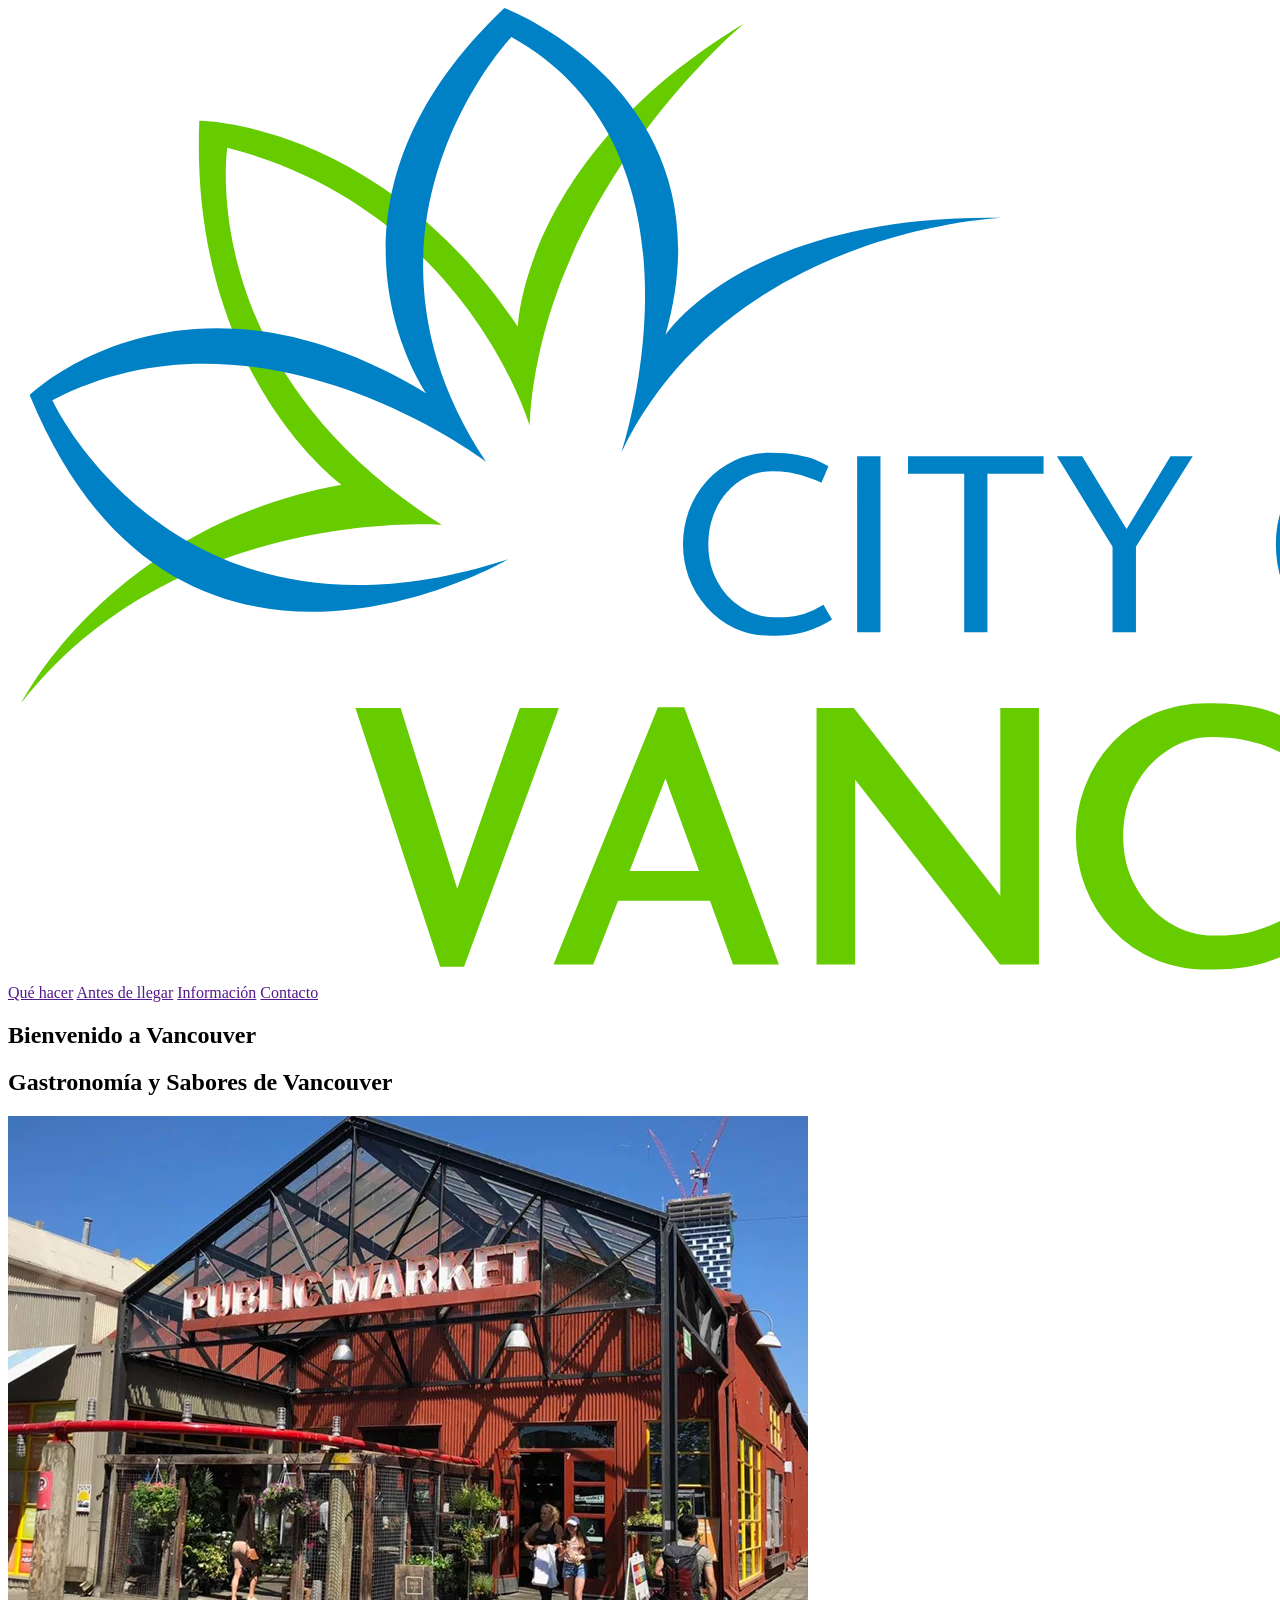
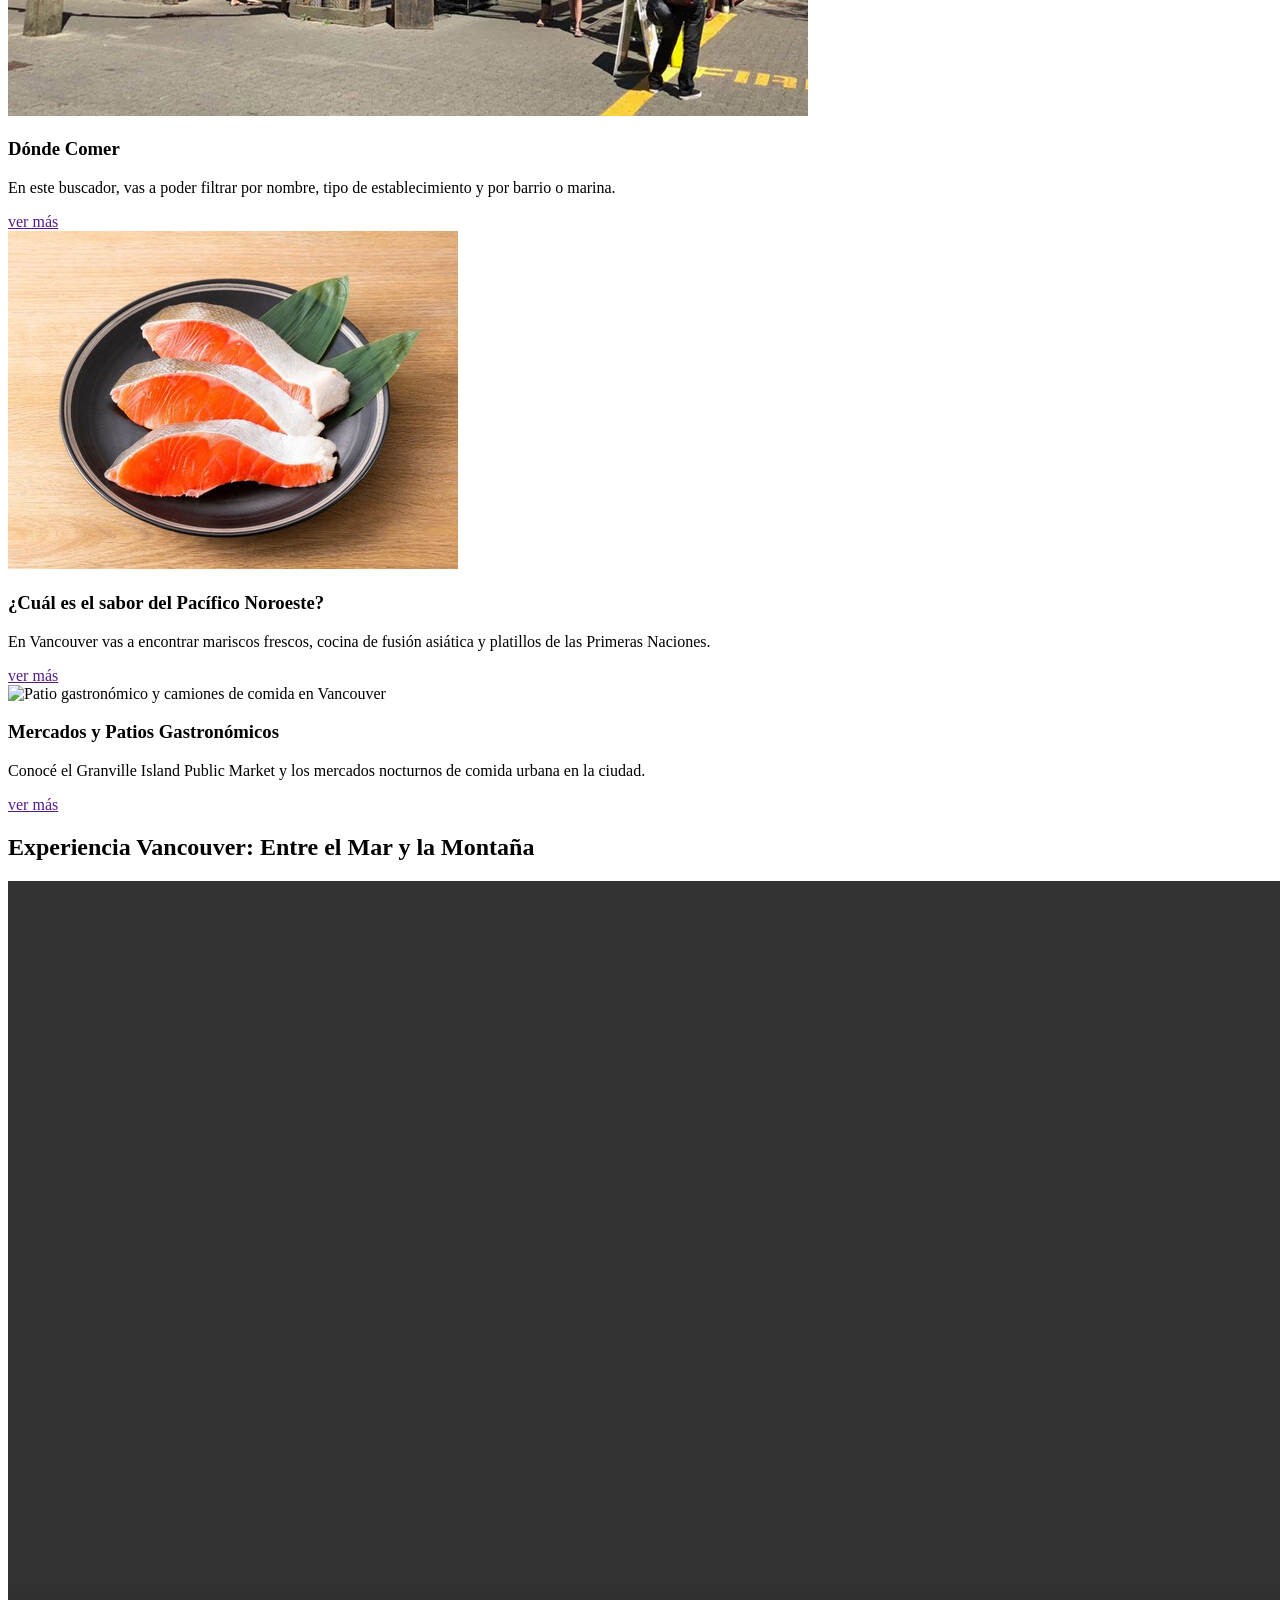
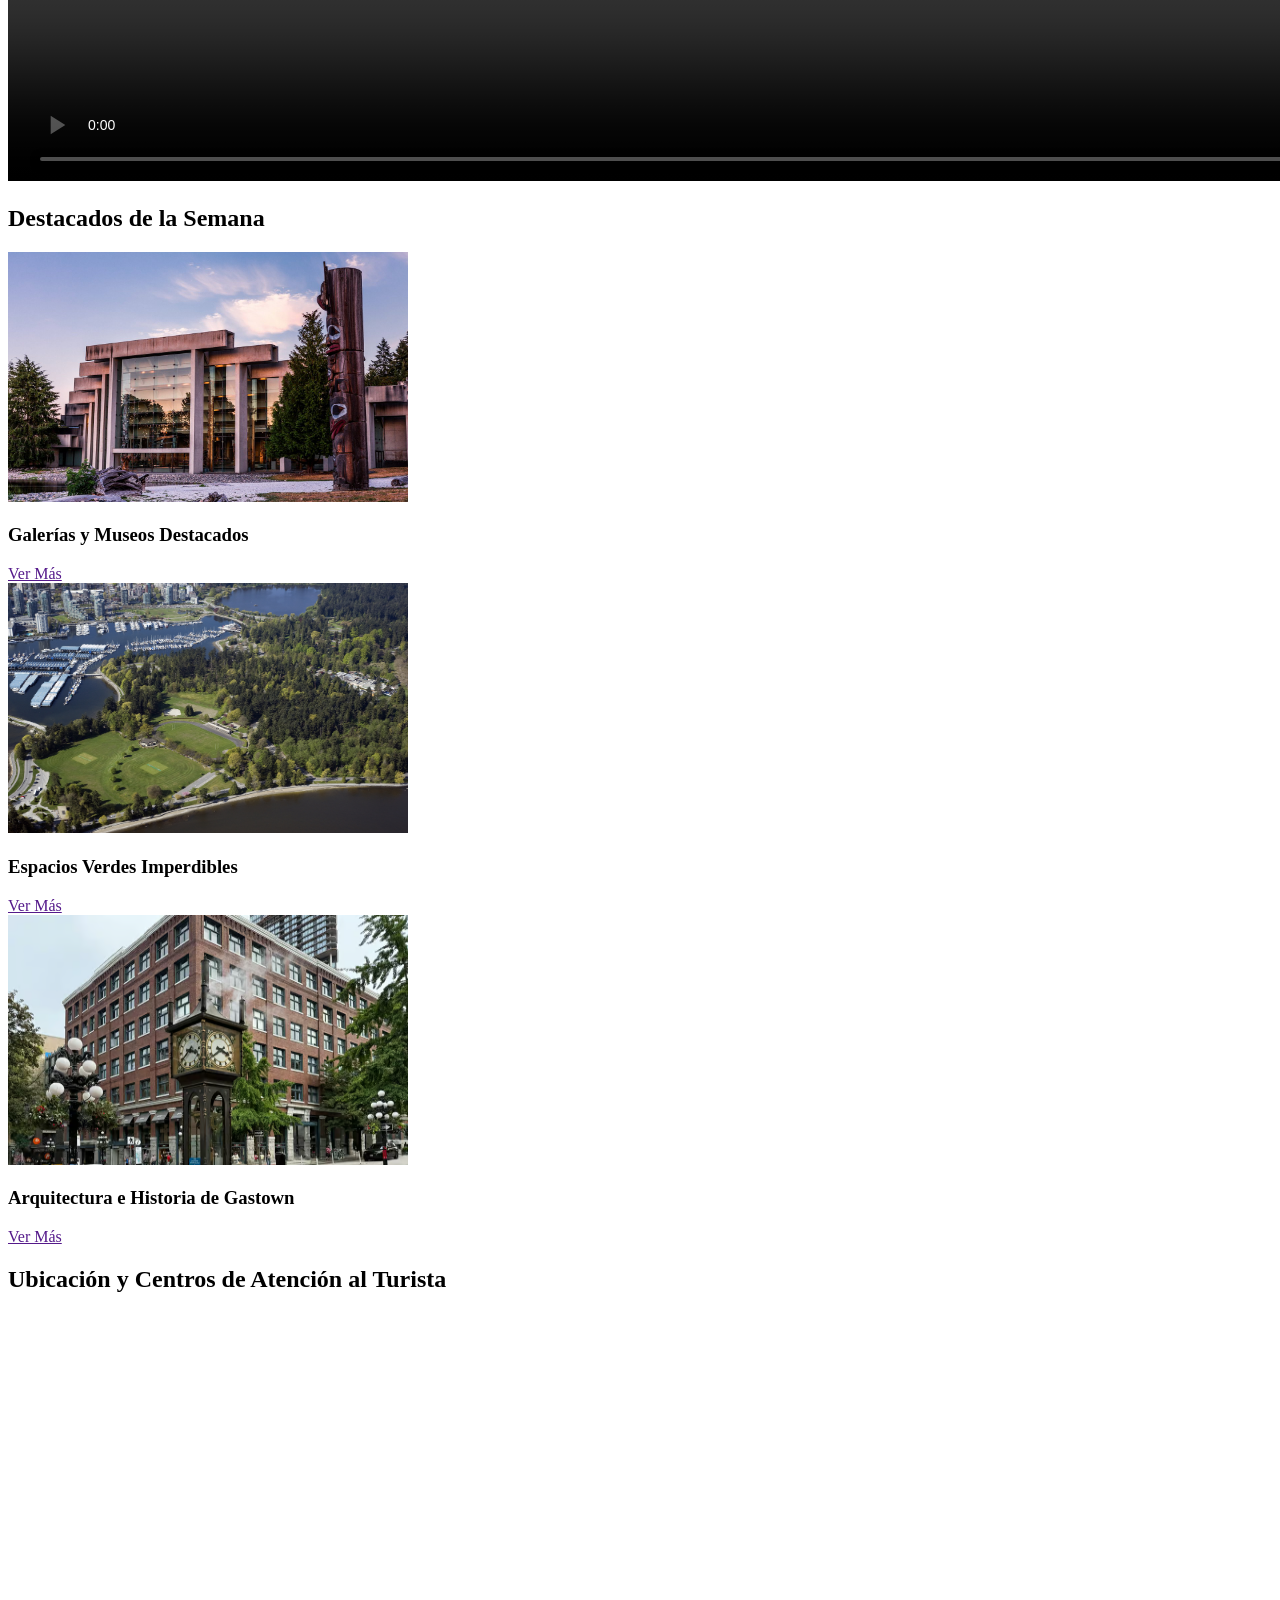
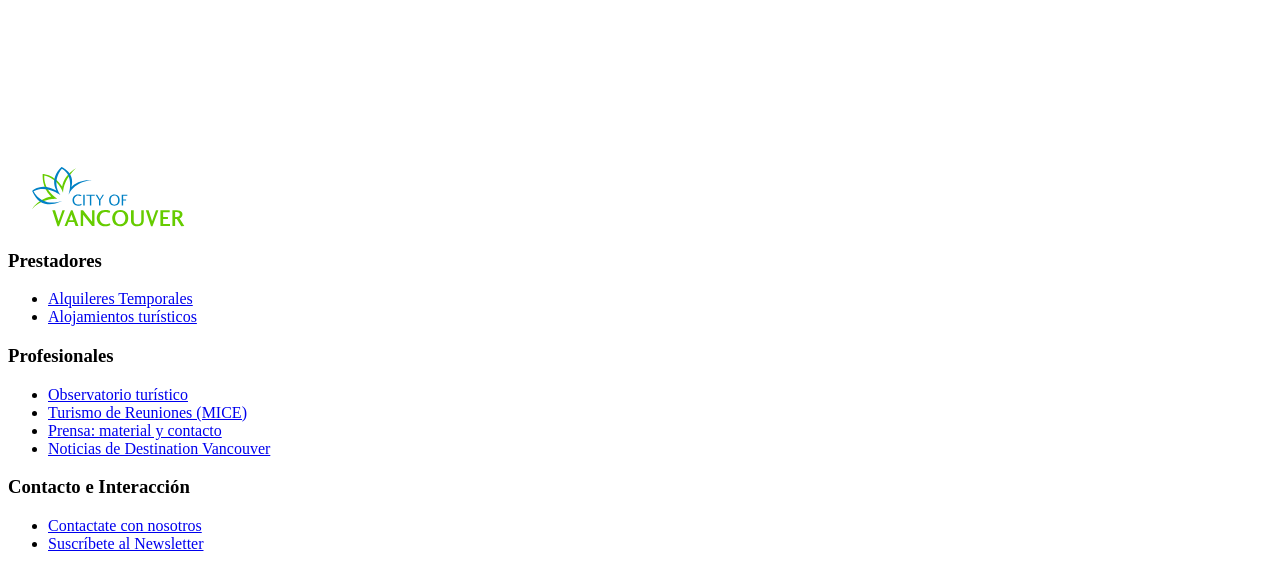
==== tarea-01/index.html @ aad54273 "Add files via upload" ====
<!DOCTYPE html>
<html lang="es">

<head>
    <meta charset="UTF-8">
    <meta name="viewport" content="width=device-width, initial-scale=1.0">

    <title>Turismo Vancouver - Sitio Oficial de Información Turística</title>

    <meta name="description" content="Descubrí qué hacer en Vancouver, Canadá. Información útil antes de llegar, guías de alojamiento, atractivos turísticos, agenda cultural y mapas de la ciudad.">
    <meta name="robots" content="index, follow">

    <link href="style.css" rel="stylesheet">

    <link rel="preconnect" href="https://fonts.googleapis.com">
    <link rel="preconnect" href="https://fonts.gstatic.com" crossorigin>
    <link href="https://fonts.googleapis.com/css2?family=Merriweather+Sans:ital,wght@0,300..800;1,300..800&family=Quicksand:wght@300..700&display=swap" rel="stylesheet">
</head>

<body>

<header id="cabecera-principal">

    <a href="index.html" aria-label="Ir a la página de inicio de Turismo de Vancouver">
        <img src="assets/city-of-vancouver.svg" alt="Logotipo oficial de Turismo Vancouver Ciudad">
    </a>

    <nav role="navigation" aria-label="Menú principal">
        <a href="" class="boton-principal">Qué hacer</a>
        <a href="" class="boton-principal">Antes de llegar</a>
        <a href="" class="boton-principal">Información</a>
        <a href="" class="boton-principal">Contacto</a>
    </nav>

</header>

<main role="main">

   
    <section id="portada">
        <h1>Bienvenido a Vancouver</h1>
    </section>

    <section id="areas-destacadas">

        <h2 class="titulo-principal">
            Gastronomía y Sabores de Vancouver
        </h2>

        <div>

            <article role="article" class="articulo-index">

                <img src="assets/Mercado-de-Granville-Island-Vancouver-jpg.webp" alt="Mercado Público de Granville Island">

                <h3 class="titulo-secundario">
                    Dónde Comer
                </h3>

                <p class="parrafo">
                    En este buscador, vas a poder filtrar por nombre, tipo de establecimiento y por barrio o marina.
                </p>

                <a href="" aria-label="Ir al buscador de restaurantes y comida en Vancouver" class="boton-vermas">
                    ver más
                </a>

            </article>

            <article role="article" class="articulo-index">

                <img src="assets/450_1000.jpeg" alt="Plato de salmón salvaje del Pacífico Noroeste">

                <h3 class="titulo-secundario">
                    ¿Cuál es el sabor del Pacífico Noroeste?
                </h3>

                <p class="parrafo">
                    En Vancouver vas a encontrar mariscos frescos, cocina de fusión asiática y platillos de las Primeras Naciones.
                </p>

                <a href="" aria-label="Ver información sobre la gastronomía de Vancouver" class="boton-vermas">
                    ver más
                </a>

            </article>

            <article role="article" class="articulo-index">

                <img src="assets/Vancouver-Qué-comer-y-dónde.jpg" alt="Patio gastronómico y camiones de comida en Vancouver">

                <h3 class="titulo-secundario">
                    Mercados y Patios Gastronómicos
                </h3>

                <p class="parrafo">
                    Conocé el Granville Island Public Market y los mercados nocturnos de comida urbana en la ciudad.
                </p>

                <a href="" aria-label="Ver más información sobre los mercados gastronómicos de la ciudad" class="boton-vermas">
                    ver más
                </a>

            </article>

        </div>

    </section>

    <section id="area-experiencias">

        <h2 class="titulo-principal">
            Experiencia Vancouver: Entre el Mar y la Montaña
        </h2>

        <div>

            <video controls autoplay loop muted width="1600" height="900" aria-label="Video sobre la ciudad de Vancouver, montañas y océano">

                <source src="assets/tourism-vancouver-destination-video-ytshorts.savetube.vip.mp4" type="video/mp4">

            </video>

        </div>

    </section>

    <section id="destacados">

        <h2 class="titulo-principal">
            Destacados de la Semana
        </h2>

        <div>

            <article role="article" class="articulo-destacado">

                <img src="assets/welcome-to-moa-a-place.jpg" alt="Fachada e instalaciones del Museo de Antropología de la UBC" width="400" height="250">

                <h3>
                    Galerías y Museos Destacados
                </h3>

                <a href="" aria-label="Ver más sobre las galerías y museos de Vancouver">
                    Ver Más
                </a>

            </article>

            <article role="article" class="articulo-destacado">

                <img src="assets/stanley-park-vancouver_1.jpg" alt="Vista aérea del Stanley Park, el Seawall y los tótems indígenas" width="400" height="250">

                <h3>
                    Espacios Verdes Imperdibles
                </h3>

                <a href="" aria-label="Ver más sobre Stanley Park y espacios verdes imperdibles">
                    Ver Más
                </a>

            </article>

            <article role="article" class="articulo-destacado">

                <img src="assets/reloj_vapor.jpg" alt="Reloj de Vapor histórico en el barrio de Gastown" width="400" height="250">

                <h3>
                    Arquitectura e Historia de Gastown
                </h3>

                <a href="" aria-label="Ver más sobre la arquitectura e historia de Gastown y Vancouver">
                    Ver Más
                </a>

            </article>

        </div>

    </section>

    <section id="ubicacion" aria-labelledby="titulo-mapa">

        <h2 id="titulo-mapa">
            Ubicación y Centros de Atención al Turista
        </h2>

        <div class="map-container">

            <iframe 
                src="https://www.google.com/maps/embed?pb=!1m18!1m12!1m3!1d83327.47273934785!2d-123.19394348638361!3d49.25771428784334!2m3!1f0!2f0!3f0!3m2!1i1024!2i768!4f13.1!3m3!1m2!1s0x548673f143a94fb3%3A0xbb9196ea9b81f38b!2sVancouver%2C%20BC%2C%20Canad%C3%A1!5e0!3m2!1ses!2sar!4v1700000000000!5m2!1ses!2sar"
                width="100%"
                height="450"
                style="border:0;"
                allowfullscreen=""
                loading="lazy"
                referrerpolicy="no-referrer-when-downgrade"
                title="Mapa interactivo de la Ciudad de Vancouver con la ubicación del centro y centros de atención turística">
            </iframe>

        </div>

    </section>

</main>

<footer role="contentinfo">

    <div class="footer-brand">

        <img src="assets/city-of-vancouver.svg" alt="Logotipo oficial de la Ciudad de Vancouver y Destination Vancouver" width="200" height="60">

    </div>

    <div>

        <nav>

            <h3 id="footer-prestadores">
                Prestadores
            </h3>

            <ul>

                <li>
                    <a href="/alquileres-temporales">
                        Alquileres Temporales
                    </a>
                </li>

                <li>
                    <a href="/alojamientos-turisticos">
                        Alojamientos turísticos
                    </a>
                </li>

            </ul>

        </nav>

        <nav>

            <h3 id="footer-profesionales">
                Profesionales
            </h3>

            <ul>

                <li>
                    <a href="/observatorio-turistico">
                        Observatorio turístico
                    </a>
                </li>

                <li>
                    <a href="/turismo-reuniones">
                        Turismo de Reuniones (MICE)
                    </a>
                </li>

                <li>
                    <a href="/prensa-contacto">
                        Prensa: material y contacto
                    </a>
                </li>

                <li>
                    <a href="/noticias-ente">
                        Noticias de Destination Vancouver
                    </a>
                </li>

            </ul>

        </nav>

        <nav>

            <h3 id="footer-contacto">
                Contacto e Interacción
            </h3>

            <ul>

                <li>
                    <a href="/contactate-con-nosotros">
                        Contactate con nosotros
                    </a>
                </li>

                <li>
                    <a href="/suscribete-newsletter" aria-label="Ir al formulario para suscribirse al Newsletter oficial">
                        Suscríbete al Newsletter
                    </a>
                </li>

            </ul>

        </nav>

    </div>

</footer>

</body>

</html>
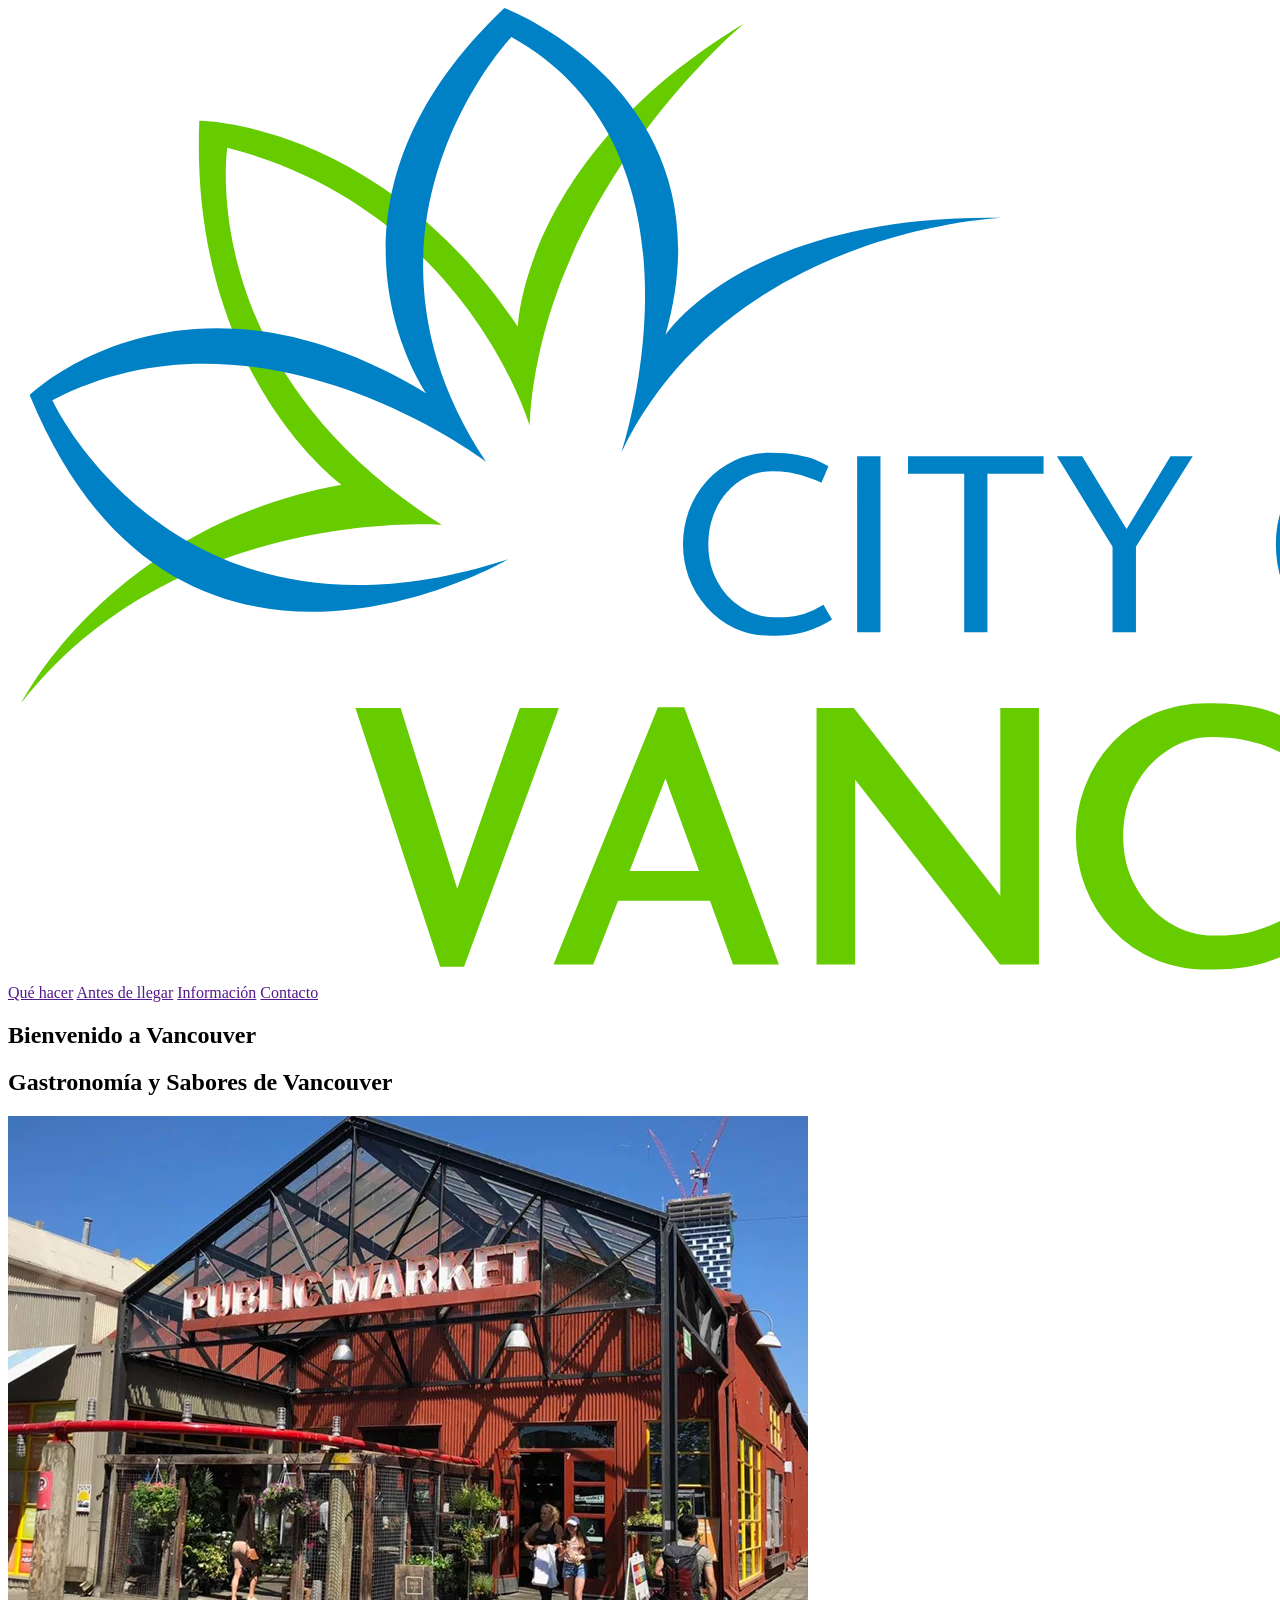
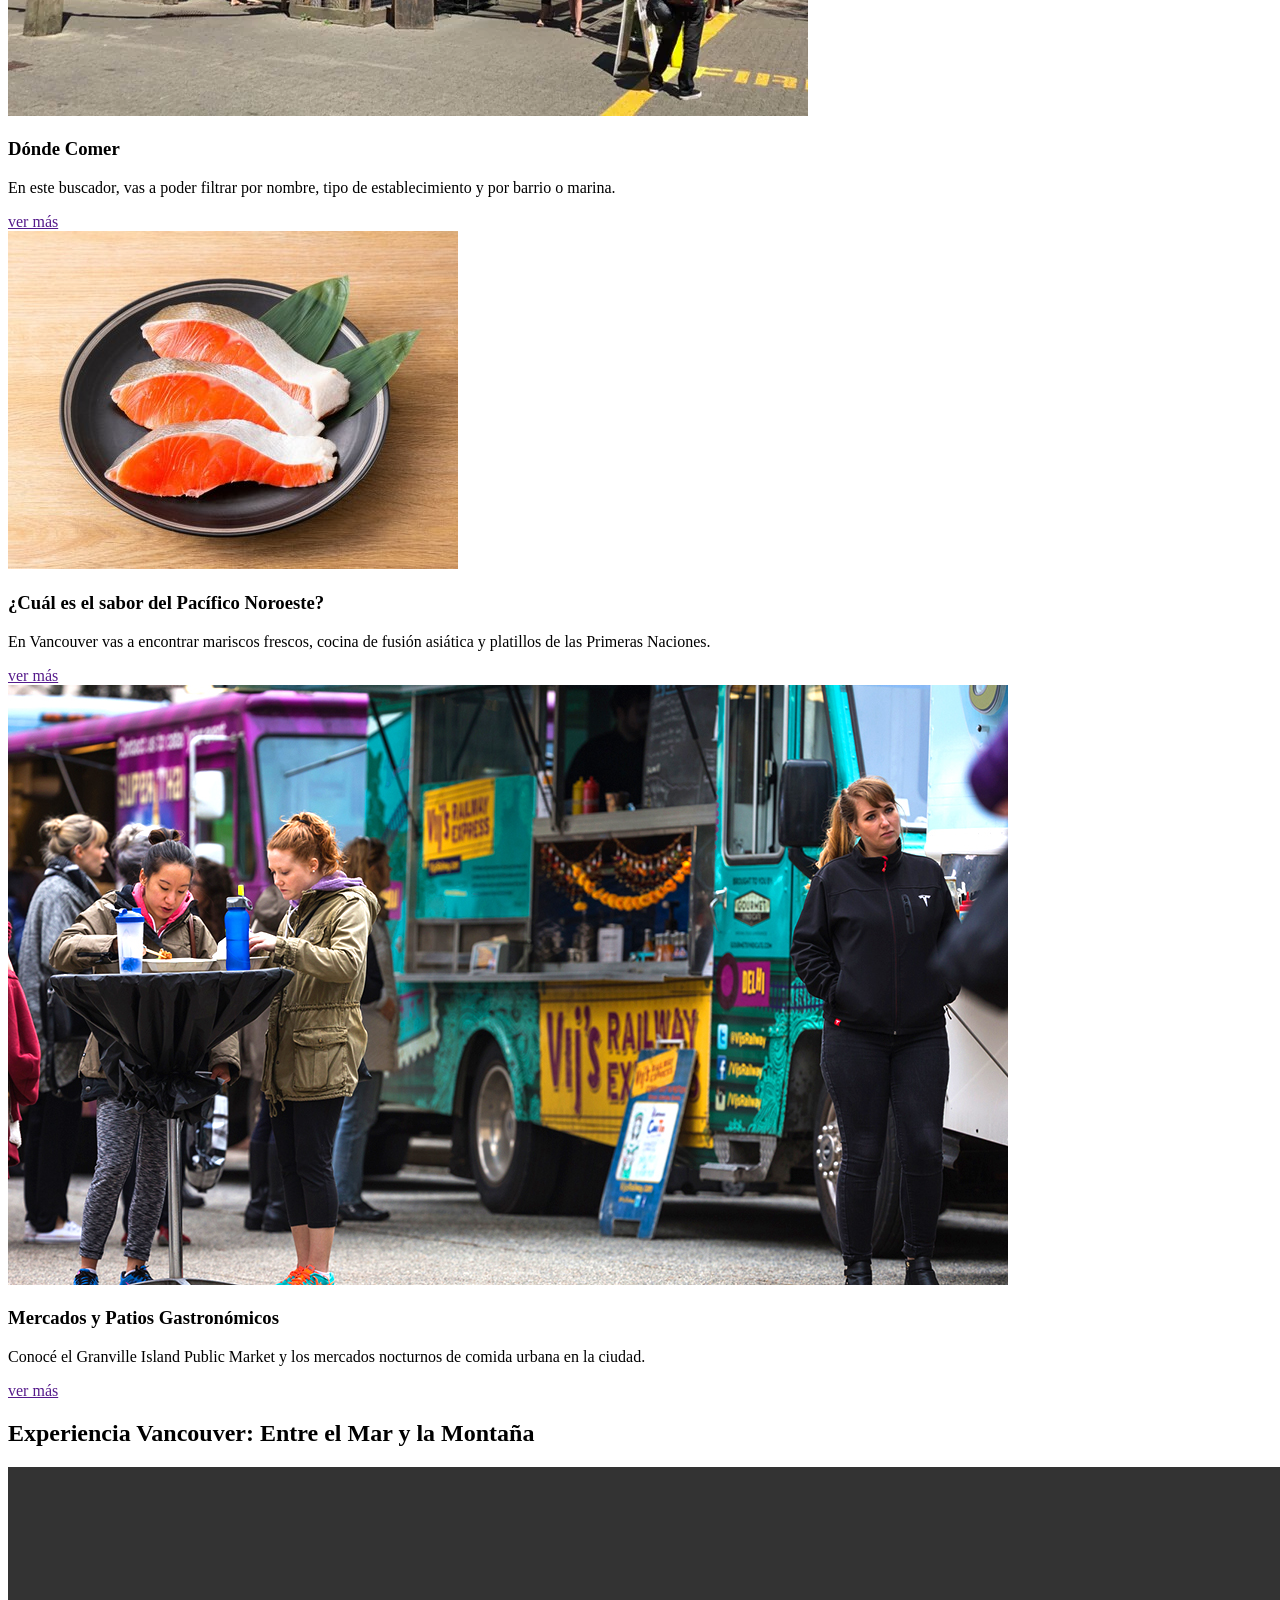
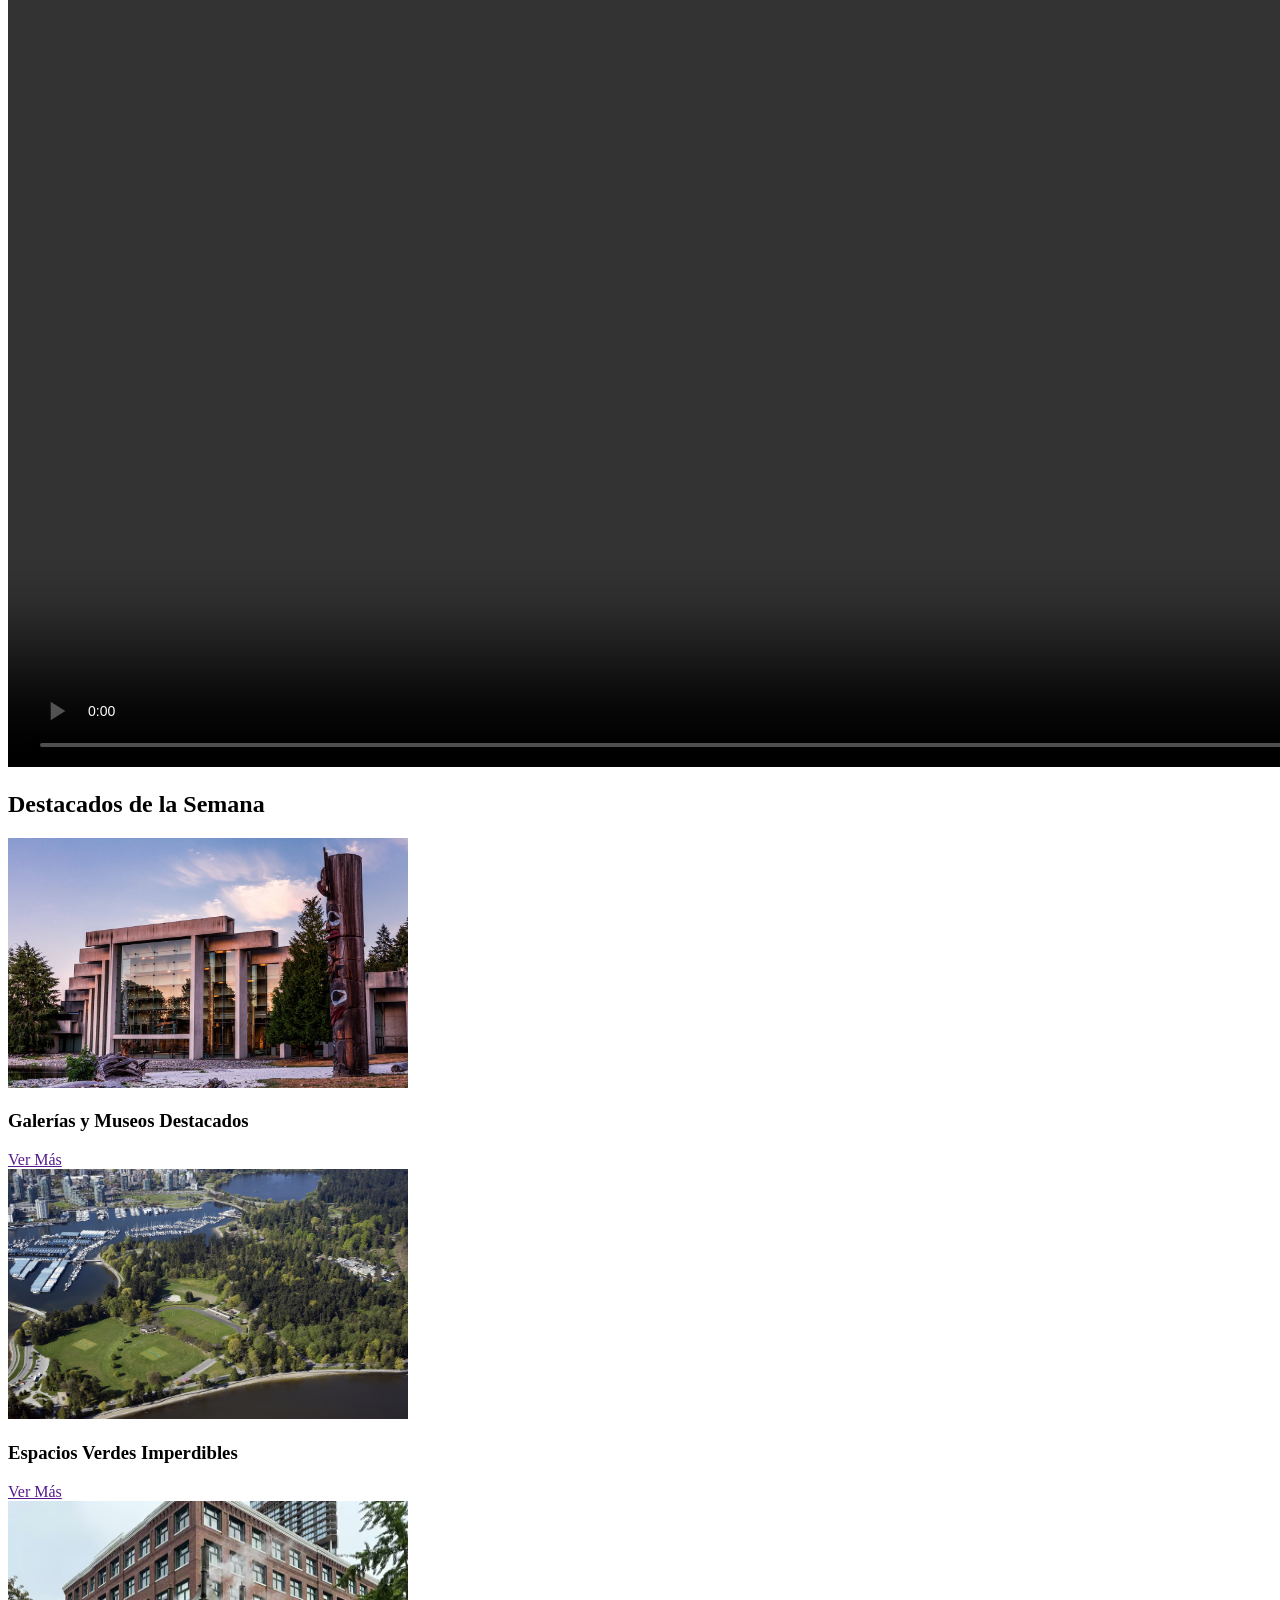
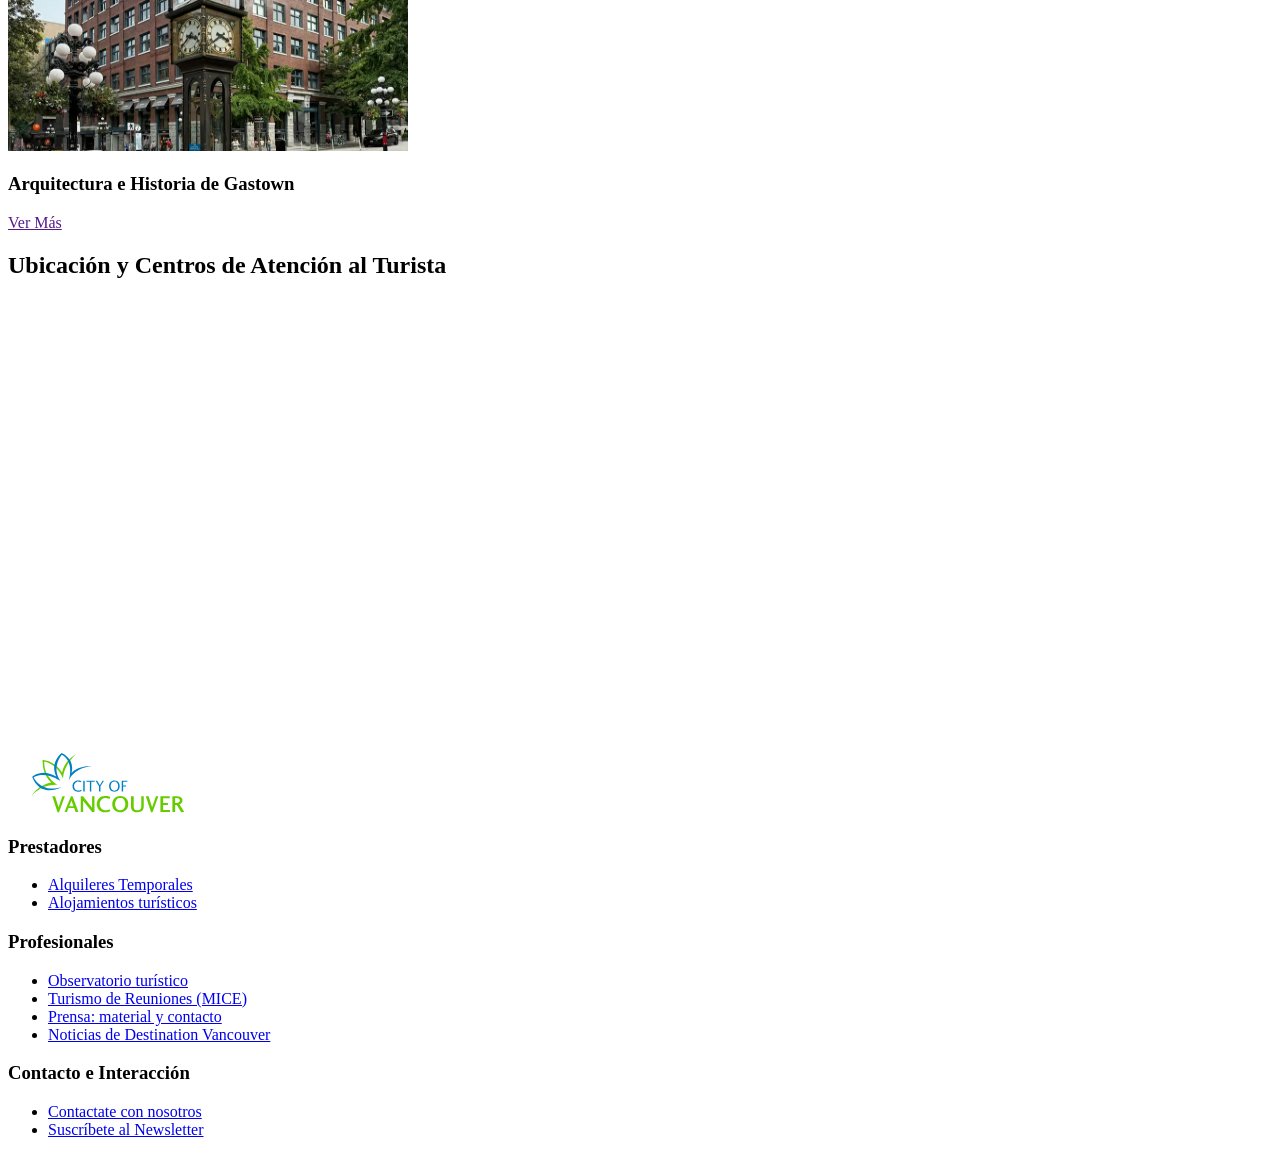
==== commit d4f338a6: "Add files via upload" ====
--- a/tarea-01/index.html
+++ b/tarea-01/index.html
@@ -87,7 +87,7 @@
 
             <article role="article" class="articulo-index">
 
-                <img src="assets/Vancouver-Qué-comer-y-dónde.jpg" alt="Patio gastronómico y camiones de comida en Vancouver">
+                <img src="assets/Vancouver-Qué-comer-y-dónde.jpg" alt="Patio gastronómico y camiones de comida en Vancouver">
 
                 <h3 class="titulo-secundario">
                     Mercados y Patios Gastronómicos
